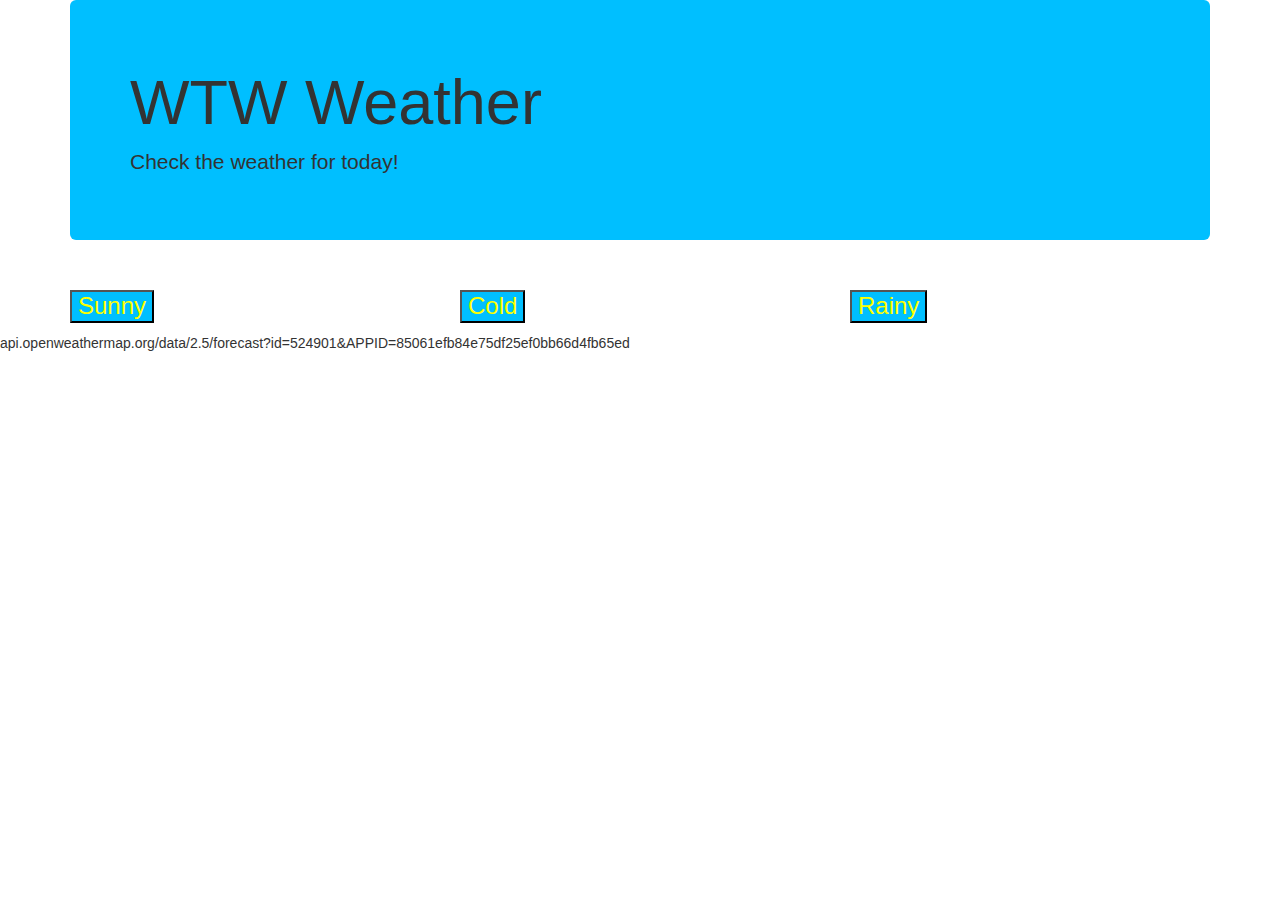
==== index.html @ 5033dc35 "Marcos + Mykele" ====
<!DOCTYPE html>
<html lang="en">
<head>
  <title>Bootstrap Example</title>
  <meta charset="utf-8">
  <meta name="viewport" content="width=device-width, initial-scale=1">
  <link rel="stylesheet" href="https://maxcdn.bootstrapcdn.com/bootstrap/3.3.7/css/bootstrap.min.css">
  <script src="https://ajax.googleapis.com/ajax/libs/jquery/3.2.0/jquery.min.js"></script>
  <script src="https://maxcdn.bootstrapcdn.com/bootstrap/3.3.7/js/bootstrap.min.js"></script>
  <link rel="stylesheet" href="script.css" type="text/css" />
  <script type="text/javascript" src="script.js"></script>
</head>
<body>
<background img src=""></img>
<div class="container">
  <div class="jumbotron">
    <h1> WTW Weather </h1>
    <p>Check the weather for today!</p> 
  </div>
  <div class="row">
    <div class="col-sm-4">
      <h3><button id="sunny">Sunny</button></h3>
      <p></p>
      <p></p>
    </div>
    <div class="col-sm-4">
      <h3><button id="cold">Cold</button></h3>
      <p></p>
      <p></p>
    </div>
    <div class="col-sm-4">
      <h3><button id="rainy">Rainy</button></h3>
      <p></p>
      <p></p>
    </div>
  </div>
</div>

</body>
</html>

api.openweathermap.org/data/2.5/forecast?id=524901&APPID=85061efb84e75df25ef0bb66d4fb65ed
---- script.css ----
body {
    background-image: url("https://s-media-cache-ak0.pinimg.com/originals/3d/1c/e3/3d1ce3fb1985505ba88e01e525a8f841.gif")
}
.jumbotron {
    background-color: #00BFFF;
}
#rainy {
   background-color:#00BFFF;
   color:yellow;
}
#sunny {
    background-color: #00BFFF;
    color: yellow;
}
#cold {
    background-color: #00BFFF;
    color: yellow;
}
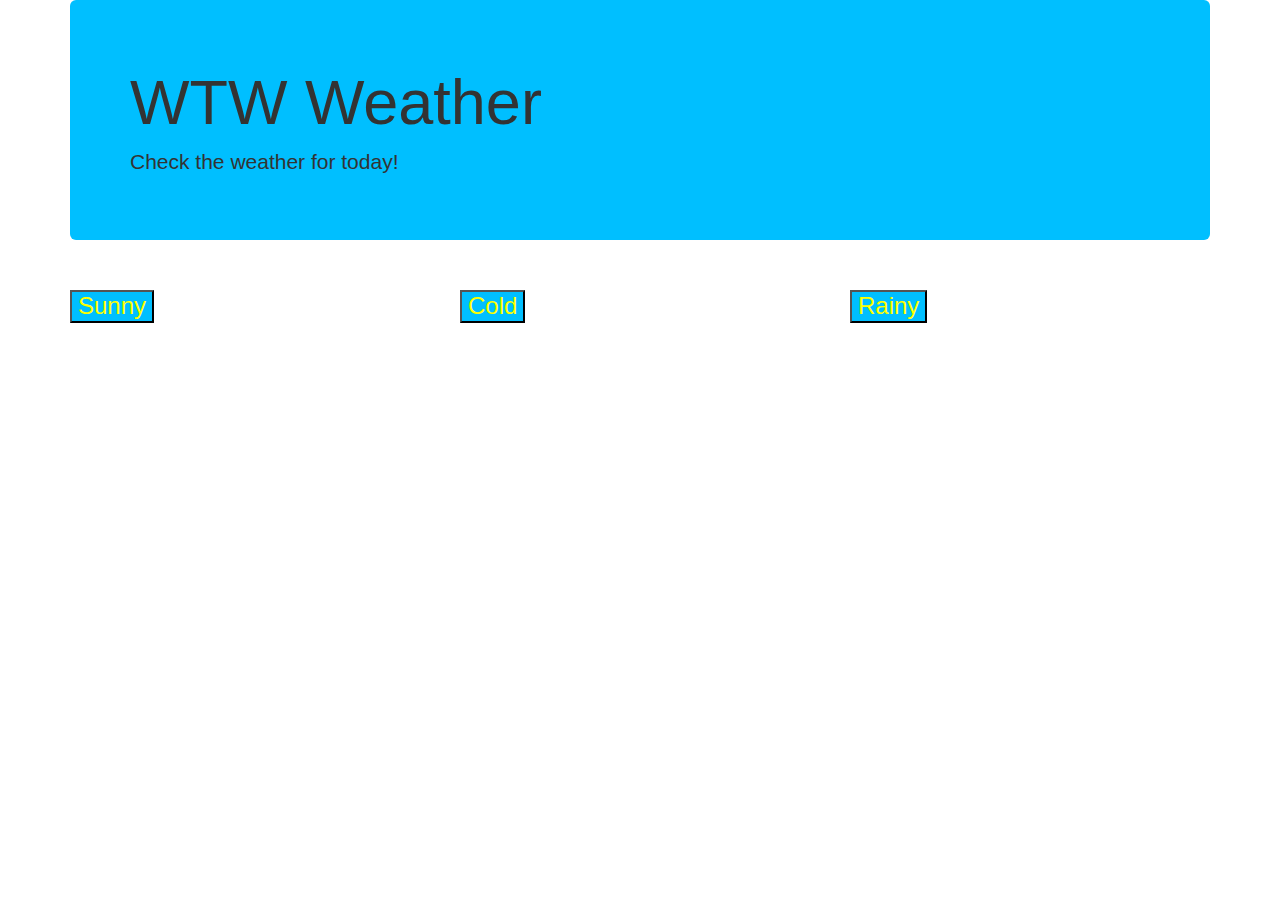
==== commit 3a508343: "wtw-news" ====
--- a/index.html
+++ b/index.html
@@ -5,6 +5,7 @@
   <meta charset="utf-8">
   <meta name="viewport" content="width=device-width, initial-scale=1">
   <link rel="stylesheet" href="https://maxcdn.bootstrapcdn.com/bootstrap/3.3.7/css/bootstrap.min.css">
+  <script src="https://code.jquery.com/jquery-3.1.0.js"></script>
   <script src="https://ajax.googleapis.com/ajax/libs/jquery/3.2.0/jquery.min.js"></script>
   <script src="https://maxcdn.bootstrapcdn.com/bootstrap/3.3.7/js/bootstrap.min.js"></script>
   <link rel="stylesheet" href="script.css" type="text/css" />
@@ -39,4 +40,3 @@
 </body>
 </html>
 
-api.openweathermap.org/data/2.5/forecast?id=524901&APPID=85061efb84e75df25ef0bb66d4fb65ed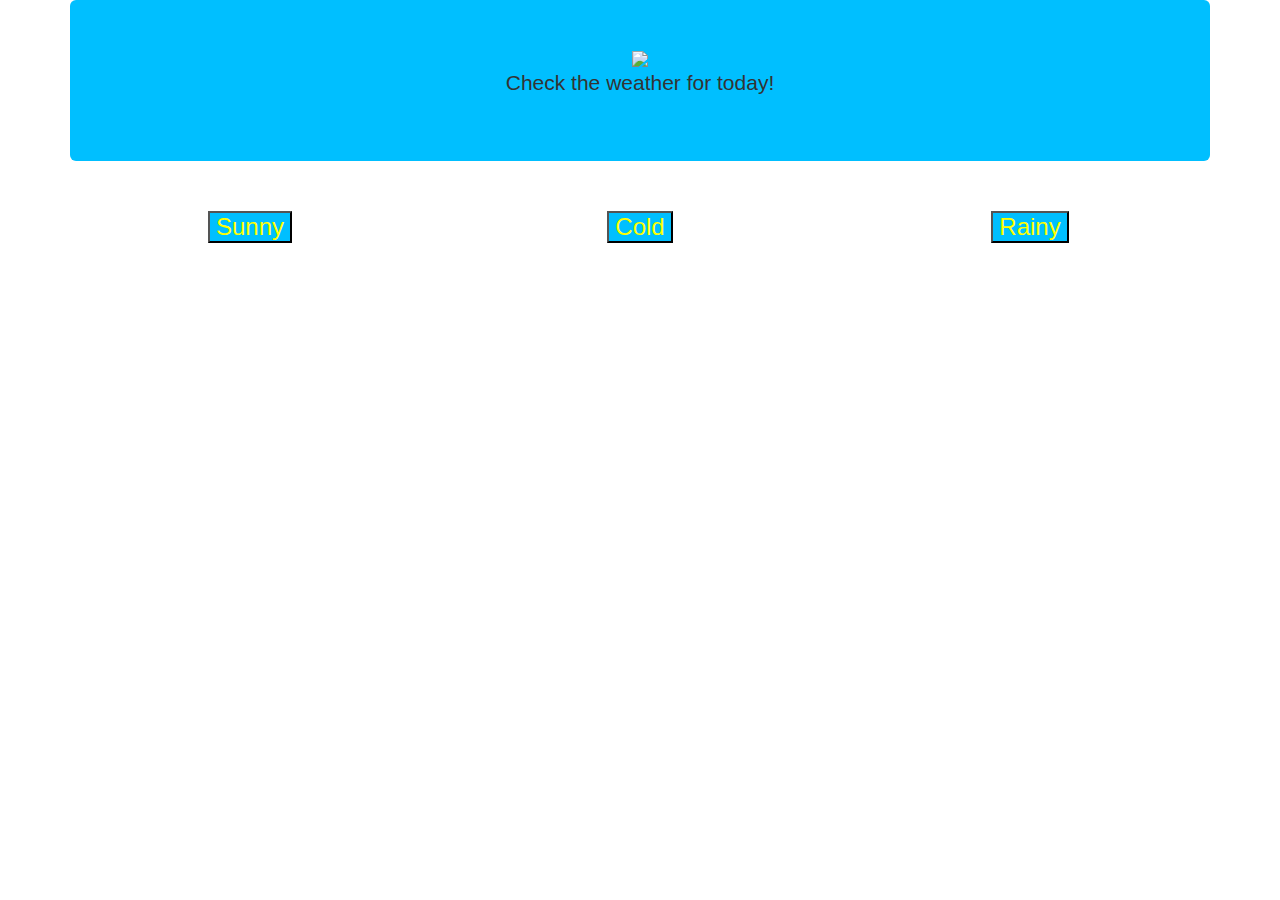
==== commit ba2ba96d: "my commentgit" ====
--- a/index.html
+++ b/index.html
@@ -15,22 +15,32 @@
 <background img src=""></img>
 <div class="container">
   <div class="jumbotron">
-    <h1> WTW Weather </h1>
-    <p>Check the weather for today!</p> 
+    <center>
+      <img src="https://www.typotheque.com/ssadmin/assets/Uploads/blog/_resampled/croppedimage440293-WTW-logo.png" >
+    </center>
+    <center>
+      <p>Check the weather for today!</p>
+      </center> 
   </div>
   <div class="row">
     <div class="col-sm-4">
-      <h3><button id="sunny">Sunny</button></h3>
+      <center>
+      <h3><a href= "Sunny.html"><button id="sunny">Sunny</button></a></h3>
+      </center>
       <p></p>
       <p></p>
     </div>
     <div class="col-sm-4">
-      <h3><button id="cold">Cold</button></h3>
+      <center>
+        <h3><a href= "Cold.html"><button id="cold">Cold</button></a></h3>
+        </center>
       <p></p>
       <p></p>
     </div>
     <div class="col-sm-4">
-      <h3><button id="rainy">Rainy</button></h3>
+      <center>
+        <h3><a href= "Rainy.html"><button id="rainy">Rainy</button></a></h3>
+        </center>
       <p></p>
       <p></p>
     </div>
--- a/script.css
+++ b/script.css
@@ -5,14 +5,20 @@
     background-color: #00BFFF;
 }
 #rainy {
+   text-align:center;
    background-color:#00BFFF;
    color:yellow;
 }
 #sunny {
+    text-align:center;
     background-color: #00BFFF;
     color: yellow;
 }
 #cold {
+    text-align:center;
     background-color: #00BFFF;
     color: yellow;
+}
+body {
+    cursor:url();
 }